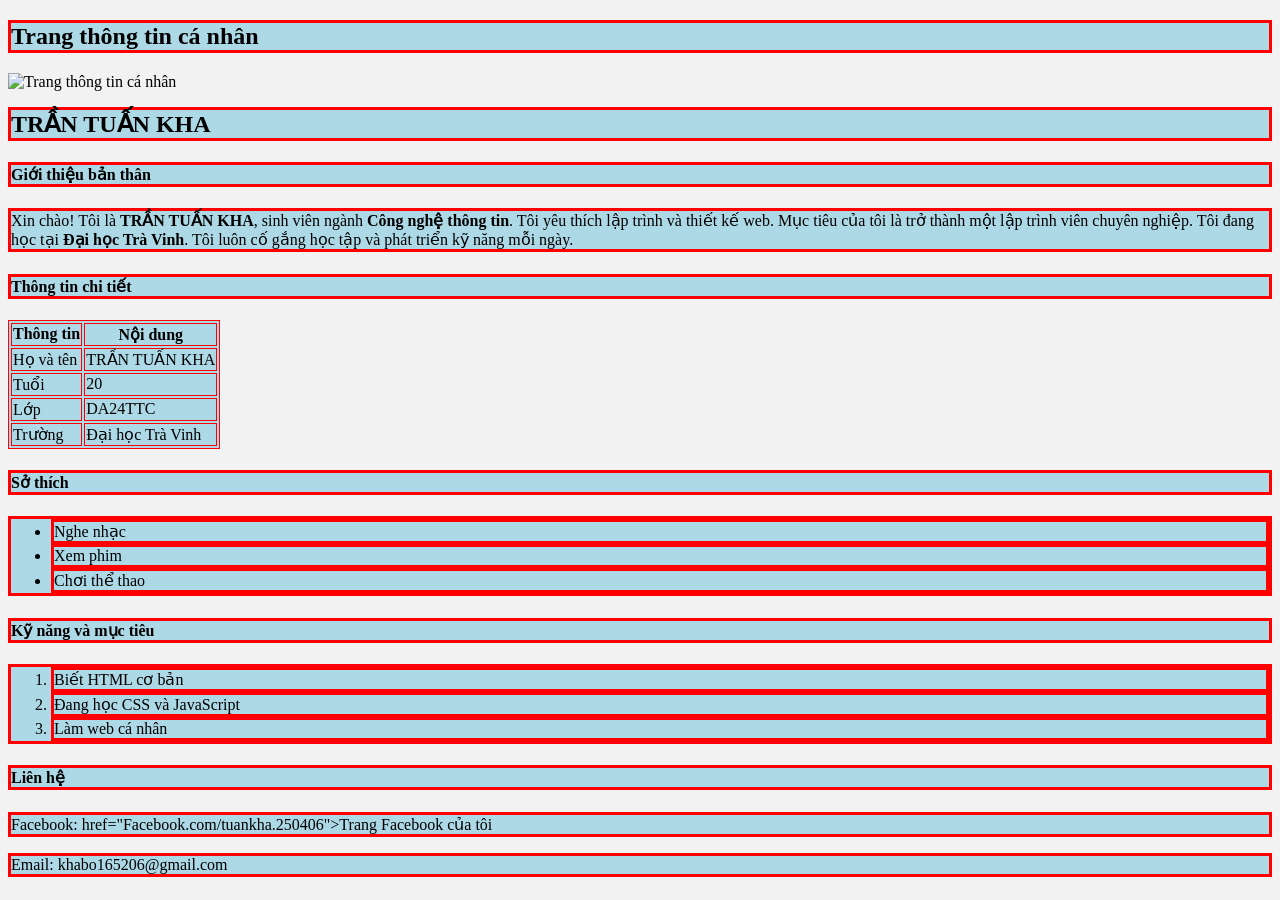
==== html/page1.html @ 0842ccb4 "Change project" ====
﻿<!DOCTYPE html>
<html lang = "vi">
	<head>
		<title>Trang thông tin cá nhân</title>
		<meta charset = "utf-8">
		<link rel = "stylesheet" href = "../css/style1.css">
	</head>
	<body>
		
		<h2>Trang thông tin cá nhân</h2>
<img src="D:\tkw\my-project-da24ttc-to1\assets\images\avatar.jpg" alt="Trang thông tin cá nhân" width="200" height="200">
         
        <div class="container">
        <h1>TRẦN TUẤN KHA</h1>
      

        <div class="intro">
            <div class="intro-text">
                <h4>Giới thiệu bản thân</h4>
                <p>
                    Xin chào! Tôi là <b>TRẦN TUẤN KHA</b>, sinh viên ngành 
                    <b>Công nghệ thông tin</b>. Tôi yêu thích lập trình và thiết kế web. 
                    Mục tiêu của tôi là trở thành một lập trình viên chuyên nghiệp.
                    Tôi đang học tại <b>Đại học Trà Vinh</b>. Tôi luôn cố gắng học tập 
                    và phát triển kỹ năng mỗi ngày.
                </p>
            </div>
        </div>

        <h4>Thông tin chi tiết</h4>
        <table>
            <tr>
                <th>Thông tin</th>
                <th>Nội dung</th>
            </tr>
            <tr>
                <td>Họ và tên</td>
                <td>TRẦN TUẤN KHA</td>
            </tr>
            <tr>
                <td>Tuổi</td>
                <td>20</td>
            </tr>
            <tr>
                <td>Lớp</td>
                <td>DA24TTC</td>
            </tr>
            <tr>
                <td>Trường</td>
                <td>Đại học Trà Vinh</td>
            </tr>
        </table>

        <h4>Sở thích</h4>
        <ul>
            <li>Nghe nhạc</li>
            <li>Xem phim</li>
            <li>Chơi thể thao</li>
        </ul>

        <h4>Kỹ năng và mục tiêu</h4>
        <ol>
            <li>Biết HTML cơ bản</li>
            <li>Đang học CSS và JavaScript</li>
            <li>Làm web cá nhân</li>
        </ol>

        <h4>Liên hệ</h4>
        <p>Facebook: <a> href="Facebook.com/tuankha.250406">Trang Facebook của tôi</a></p>
        <p>Email: khabo165206@gmail.com</p>
    </div>
	</body>
</html>
---- css/style1.css ----
﻿body {
    font-family: "Times New Roman", serif;
    background-color: #f2f2f2;
}
h1 {
    font-size: 24px;
    margin-bottom: 5px;
}
h3 {
    margin-top: 0;
}


table, th, td {
  border: 1px solid;
}
p, h4, h2, table, th, td, tr, ul, li, ol, h1{
  background-color: lightblue;
}

p, h4, h2, table, th, td, tr, ul, li, ol, h1  {border-style: solid;}

p, h4, h2, table, th, td, tr, ul, li, ol, h1 {
  border-style: solid;
  border-color: red;
}
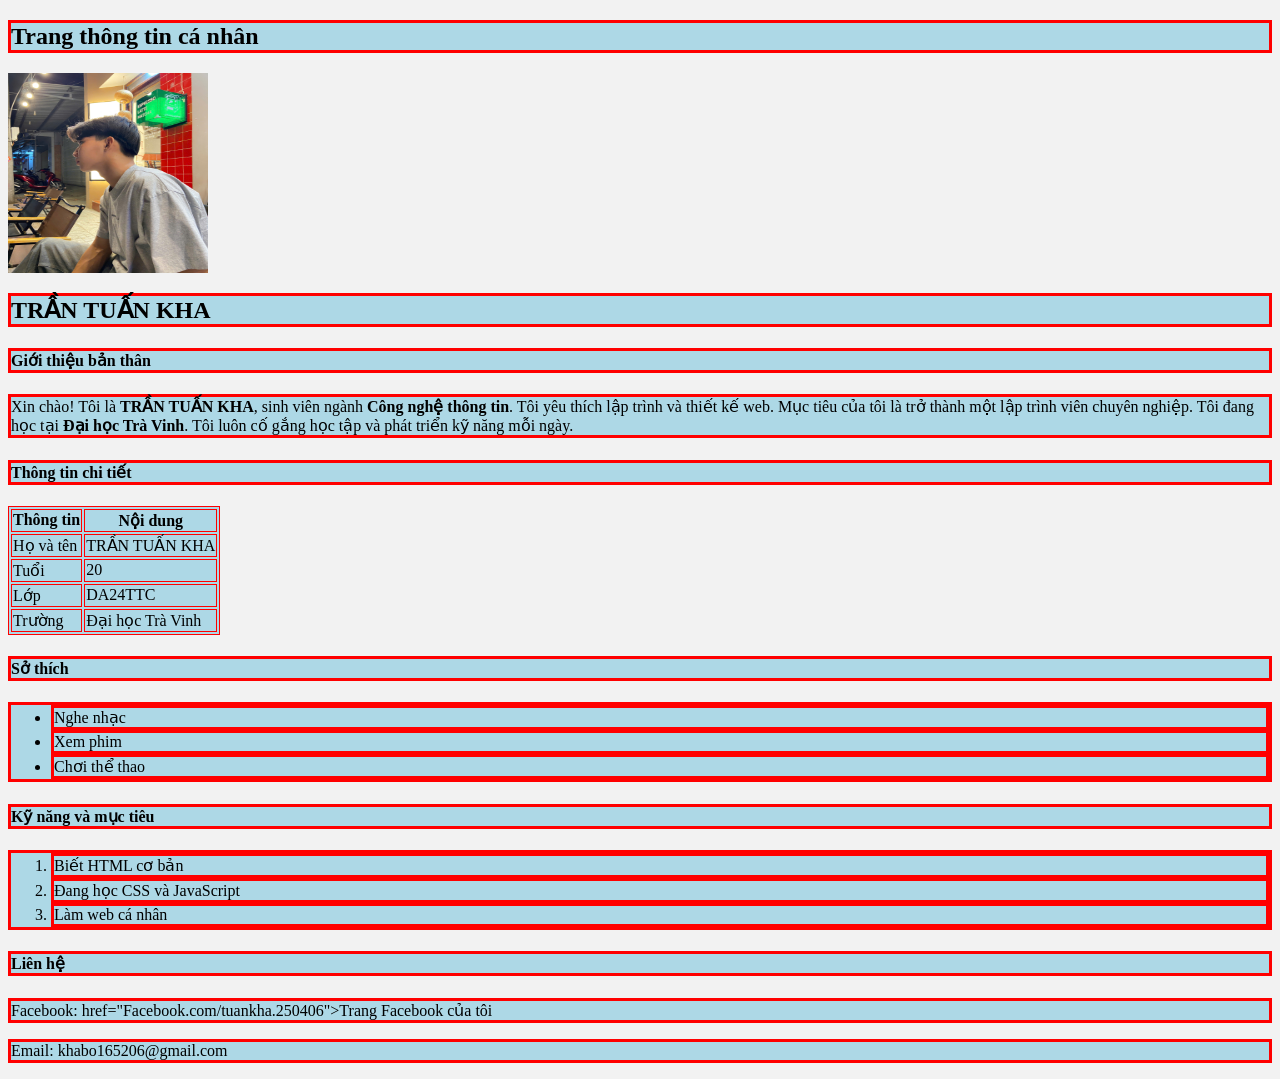
==== commit 6b30e93e: "change file" ====
--- a/html/page1.html
+++ b/html/page1.html
@@ -8,7 +8,7 @@
 	<body>
 		
 		<h2>Trang thông tin cá nhân</h2>
-<img src="D:\tkw\my-project-da24ttc-to1\assets\images\avatar.jpg" alt="Trang thông tin cá nhân" width="200" height="200">
+<img src="../assets/images/avatar.jpg" alt="Trang thông tin cá nhân" width="200" height="200">
          
         <div class="container">
         <h1>TRẦN TUẤN KHA</h1>
